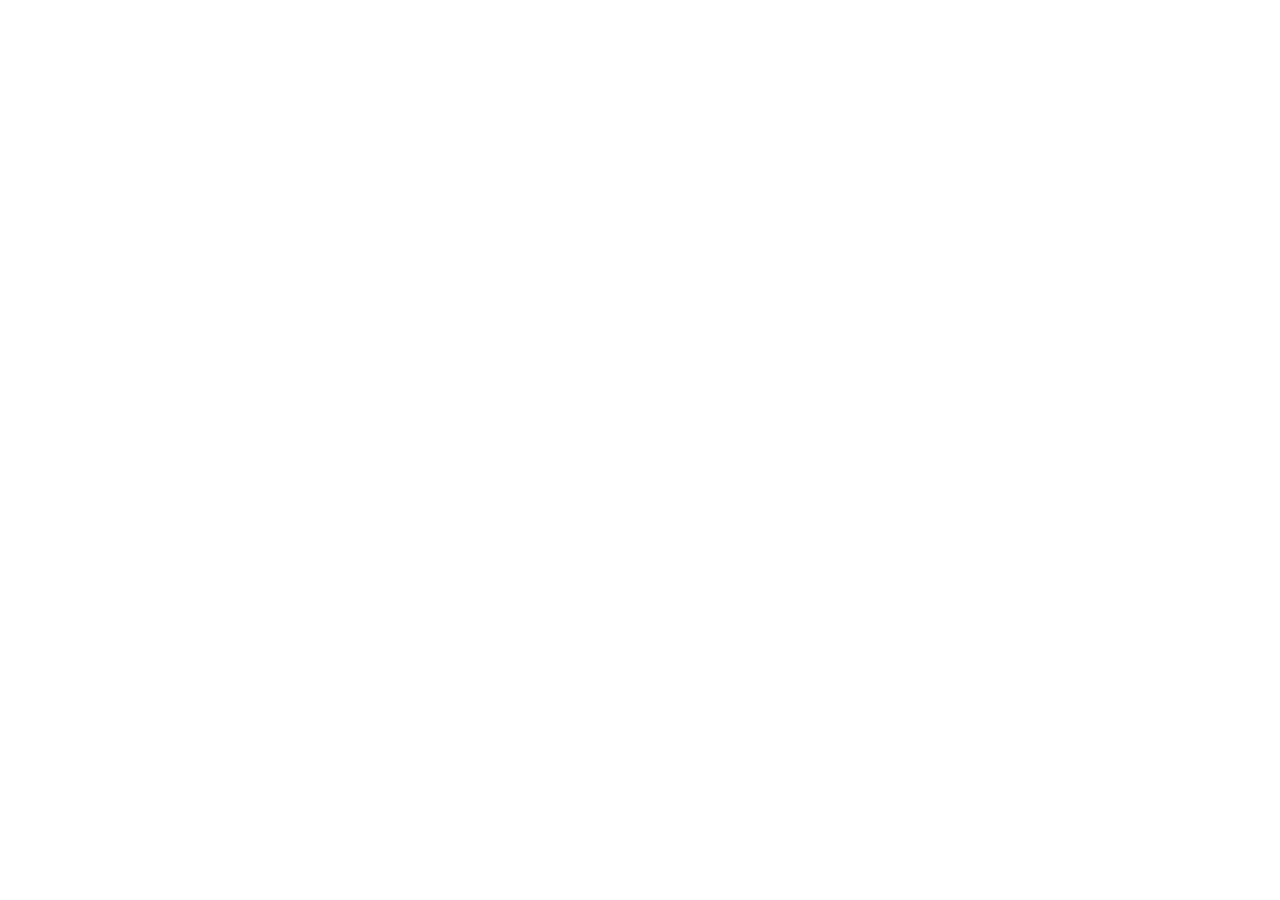
==== grid/index.html @ 2e92932a "Initial commit for grid project" ====
<!DOCTYPE html>
    <html lang="en">
    <head>
        <meta charset="UTF-8">
        <meta name="viewport" content="width=device-width, initial-scale=1.0">
        <title>Grid<</title>    
    </head>
    <body>
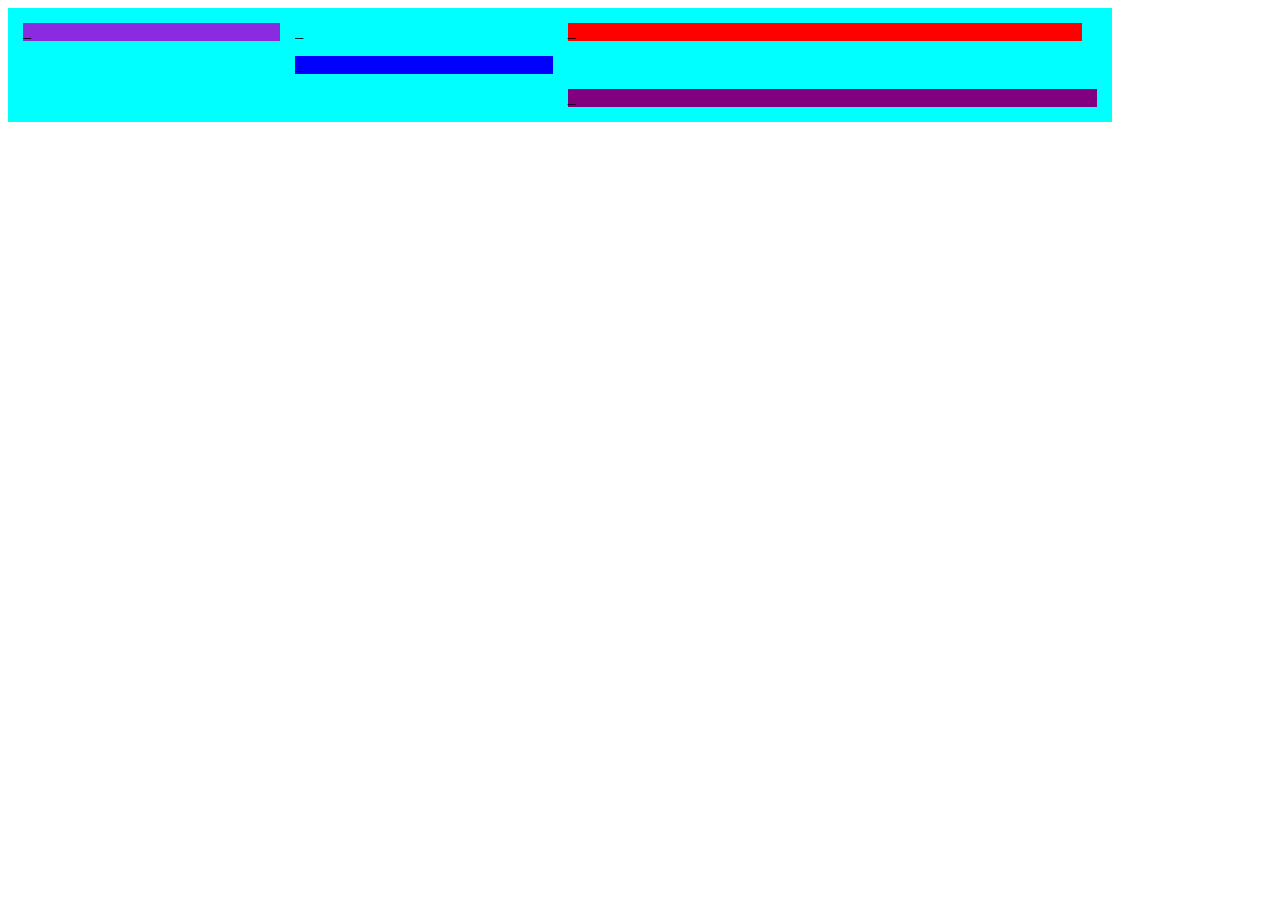
==== commit 3ad09602: ""HTML and CSSSet up basic page structure and initial CSS grid layout with colored grip elements"" ====
--- a/grid/index.html
+++ b/grid/index.html
@@ -1,8 +1,21 @@
     <!DOCTYPE html>
     <html lang="en">
     <head>
-        <meta charset="UTF-8">
-        <meta name="viewport" content="width=device-width, initial-scale=1.0">
-        <title>Grid<</title>    
+    <meta charset="UTF-8">
+    <link rel="styles" href="styles/normalize.css">
+    <link rel="stylesheet" href="styles/stylesheet.css">
     </head>
-    <body>+
+    <body>
+    
+    <div class="grid_container">
+        <div class="grid_element first">_</div>
+        <div class="grid_element second">_</div>
+        <div class="grid_element third">_</div>
+        <div class="grid_element fourth">_</div>
+        <div class="grid_element fifth">_</div>
+    </div>
+
+    </body>
+    </html>
+
--- a/grid/styles/stylesheet.css
+++ b/grid/styles/stylesheet.css
@@ -0,0 +1,52 @@
+css
+
+body {
+    margin: 0;
+}
+
+.grid_container{
+    display: grid;
+    grid-template-columns: 1fr 1fr 2fr;
+    grid-template-rows: repeat(2, 1fr);
+    grid-gap: 15px;
+    width: 85%;
+    height: 80%;
+    background-color: aqua;
+    box-shadow: 4px 4px 12px white;
+    padding: 15px;
+}
+
+.grid-element{
+    overflow: hidden;
+    position: relative;
+}
+
+.first{
+    grid-row: 1/2;
+    grid-column: 1/span 1;
+    background-color: blueviolet;
+}
+
+.second{
+    grid-row: 2/2;
+    grid-column: 2/span 1;
+    background-color: blue;
+}
+
+.third{
+    grid-row: 1/2;
+    grid-column: 3/span 1;
+    background-color: red;
+}
+
+.forth{
+    grid-row: 2/1;
+    grid-column: 1/span 1;
+    background-color: green;
+}
+
+.fifth{
+    grid-row: 3/3;
+    grid-column: 3/span 2;
+    background-color: purple;
+}
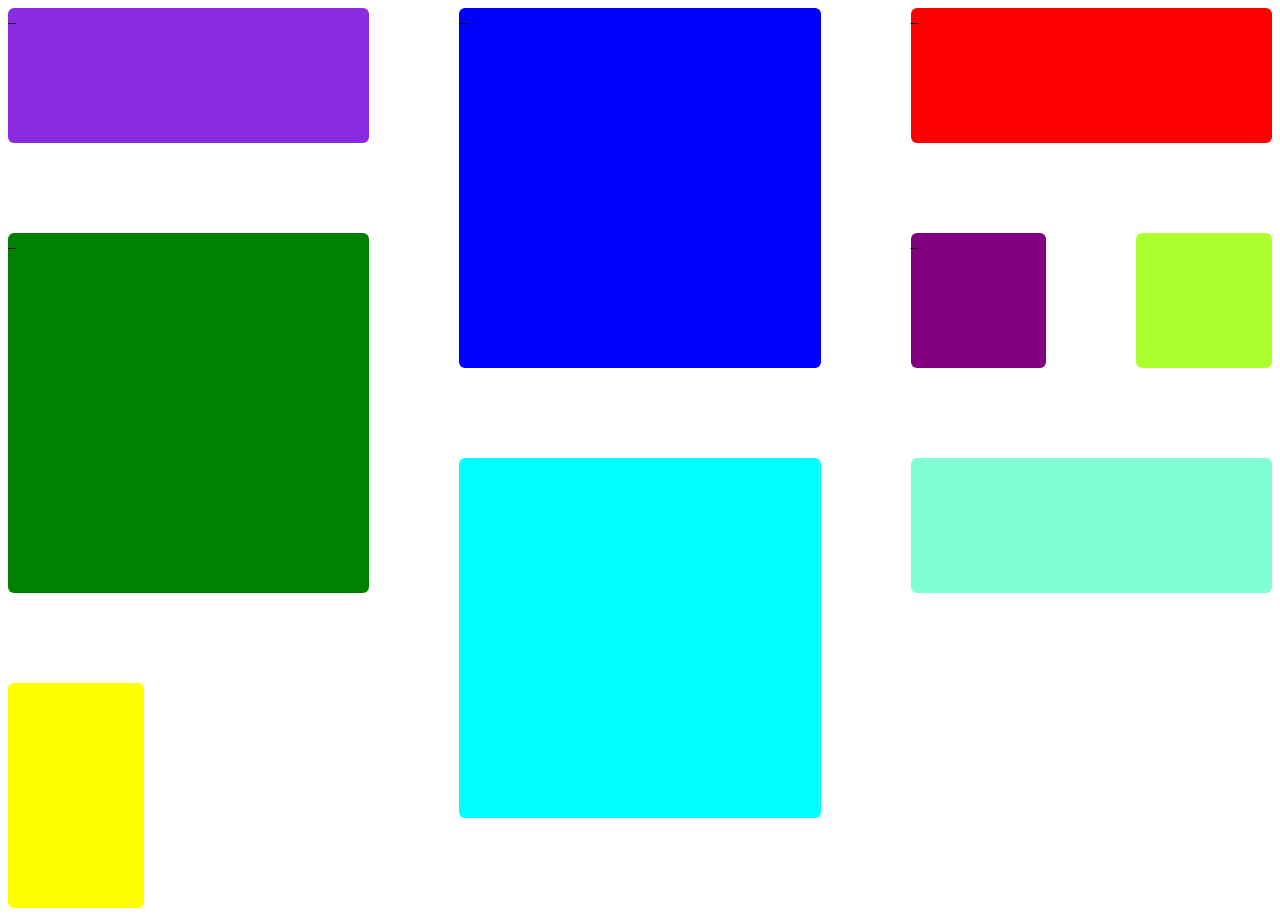
==== commit d92446dc: ""HTML and CSS - Refined grid layout and positioned grid elements to match design"" ====
--- a/grid/index.html
+++ b/grid/index.html
@@ -9,11 +9,16 @@
     <body>
     
     <div class="grid_container">
-        <div class="grid_element first">_</div>
-        <div class="grid_element second">_</div>
-        <div class="grid_element third">_</div>
-        <div class="grid_element fourth">_</div>
-        <div class="grid_element fifth">_</div>
+
+        <div class="grid_element_first">_</div>
+        <div class="grid_element_second">_</div>
+        <div class="grid_element_third">_</div>
+        <div class="grid_element_fourth">_</div>
+        <div class="grid_element_fifth">_</div>
+        <div class="grid_element_sixth"></div>
+        <div class="grid_element_seventh"></div>
+        <div class="grid_element_eight"></div>
+        <div class="grid_element_ninth"></div>
     </div>
 
     </body>
--- a/grid/styles/stylesheet.css
+++ b/grid/styles/stylesheet.css
@@ -6,47 +6,61 @@
 
 .grid_container{
     display: grid;
-    grid-template-columns: 1fr 1fr 2fr;
-    grid-template-rows: repeat(2, 1fr);
-    grid-gap: 15px;
-    width: 85%;
-    height: 80%;
-    background-color: aqua;
-    box-shadow: 4px 4px 12px white;
-    padding: 15px;
+    grid-template-columns: repeat(6, 1fr);
+    grid-template-rows: repeat(4, 1fr);
+    grid-gap: 10vh;
+    height: 100vh;
 }
 
-.grid-element{
-    overflow: hidden;
-    position: relative;
+.grid_container div {
+    border-radius: 6px;
 }
 
-.first{
-    grid-row: 1/2;
-    grid-column: 1/span 1;
+.grid_element_first{
+    grid-column: span 2;
     background-color: blueviolet;
 }
 
-.second{
-    grid-row: 2/2;
-    grid-column: 2/span 1;
+.grid_element_second{
+    grid-column: span 2;
+    grid-row: span 2;
     background-color: blue;
 }
 
-.third{
-    grid-row: 1/2;
-    grid-column: 3/span 1;
+.grid_element_third{
+    grid-column: span 2;
     background-color: red;
 }
 
-.forth{
-    grid-row: 2/1;
-    grid-column: 1/span 1;
+.grid_element_fourth{
+    grid-column: span 2;
+    grid-row: span 2;
     background-color: green;
 }
 
-.fifth{
-    grid-row: 3/3;
-    grid-column: 3/span 2;
+.grid_element_fifth{
+    grid-column: span 1;
     background-color: purple;
-}+}
+
+.grid_element_sixth{
+    grid-column: span 1;
+    background-color: greenyellow;
+}
+
+.grid_element_seventh{
+    grid-column: span 2;
+    grid-row: span 2;
+    background-color: aqua;
+}
+
+.grid_element_eight{
+    grid-column: span 2;
+    background-color: aquamarine;
+}
+
+.grid_element_ninth{
+    grid-column: span 1;
+    grid-row: span 2;
+    background-color: yellow;
+}
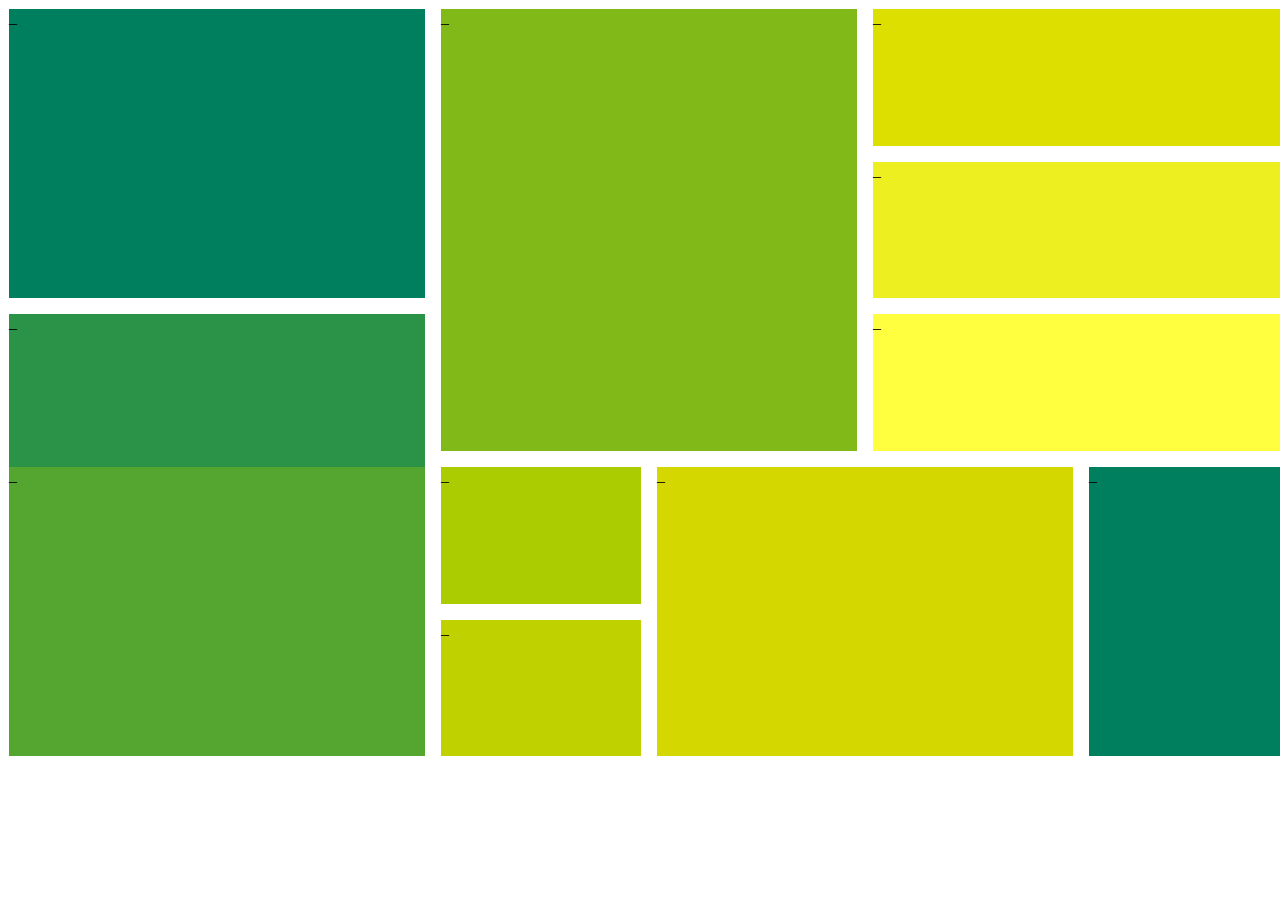
==== commit 3aba8fcd: ""CSS - Adjusted grid-template rows/columns and grid placement values to become as accurate replicate" ====
--- a/grid/index.html
+++ b/grid/index.html
@@ -15,10 +15,12 @@
         <div class="grid_element_third">_</div>
         <div class="grid_element_fourth">_</div>
         <div class="grid_element_fifth">_</div>
-        <div class="grid_element_sixth"></div>
-        <div class="grid_element_seventh"></div>
-        <div class="grid_element_eight"></div>
-        <div class="grid_element_ninth"></div>
+        <div class="grid_element_sixth">_</div>
+        <div class="grid_element_seventh">_</div>
+        <div class="grid_element_eight">_</div>
+        <div class="grid_element_ninth">_</div>
+        <div class="grid_element_tenth">_</div>
+        <div class="grid_element_eleventh">_</div>
     </div>
 
     </body>
--- a/grid/styles/stylesheet.css
+++ b/grid/styles/stylesheet.css
@@ -1,4 +1,9 @@
 css
+
+html, body {
+    height: 100%;
+    width: 100%;
+}
 
 body {
     margin: 0;
@@ -7,60 +12,79 @@
 .grid_container{
     display: grid;
     grid-template-columns: repeat(6, 1fr);
-    grid-template-rows: repeat(4, 1fr);
-    grid-gap: 10vh;
+    grid-template-rows: repeat(6, 1fr);
+    gap: 1rem;
     height: 100vh;
+    width: 100vw;
+    border: 1vh solid white;
 }
 
-.grid_container div {
-    border-radius: 6px;
+.grid_element{
+    border: 1vh solid white;
 }
 
 .grid_element_first{
-    grid-column: span 2;
-    background-color: blueviolet;
+    grid-column: 1 / 3;
+    grid-row: 1 / 3;
+    background-color: #007F5F;
 }
 
 .grid_element_second{
-    grid-column: span 2;
-    grid-row: span 2;
-    background-color: blue;
+    grid-column: 3 / 5;
+    grid-row: 1 / 4;
+    background-color: #80B918;
 }
 
 .grid_element_third{
-    grid-column: span 2;
-    background-color: red;
+    grid-column: 5 / 7;
+    grid-row: 1 / 2;
+    background-color: #DDDF00;
 }
 
 .grid_element_fourth{
-    grid-column: span 2;
-    grid-row: span 2;
-    background-color: green;
+    grid-column: 1 / 3;
+    grid-row: 3 / 5;
+    background-color: #2B9348;
 }
 
 .grid_element_fifth{
-    grid-column: span 1;
-    background-color: purple;
+    grid-column: 5 / 7;
+    grid-row: 2 / 3;
+    background-color: #EEEF20;
 }
 
 .grid_element_sixth{
-    grid-column: span 1;
-    background-color: greenyellow;
+    grid-column: 5 / 7;
+    grid-row: 3 / 4;
+    background-color: #FFFF3F;
 }
 
 .grid_element_seventh{
-    grid-column: span 2;
-    grid-row: span 2;
-    background-color: aqua;
+    grid-column: 3 / 4; 
+    grid-row: 4 / 5;
+    background-color: #AACC00;
 }
 
 .grid_element_eight{
-    grid-column: span 2;
-    background-color: aquamarine;
+    grid-column: 6 / 7;
+    grid-row: 4 / 6;
+    background-color: #007F5F;
 }
 
 .grid_element_ninth{
-    grid-column: span 1;
-    grid-row: span 2;
-    background-color: yellow;
+    grid-column: 1 / 3;
+    grid-row: 4 / 6;
+    background-color: #55A630;
 }
+
+.grid_element_tenth{
+    grid-column: 4 / 6;
+    grid-row: 4 / 6;
+    background-color: #D4D700;
+}
+
+.grid_element_eleventh{
+    grid-column: 3 / 4;
+    grid-row: 5 / 6;
+    background-color: #BFD200;
+}
